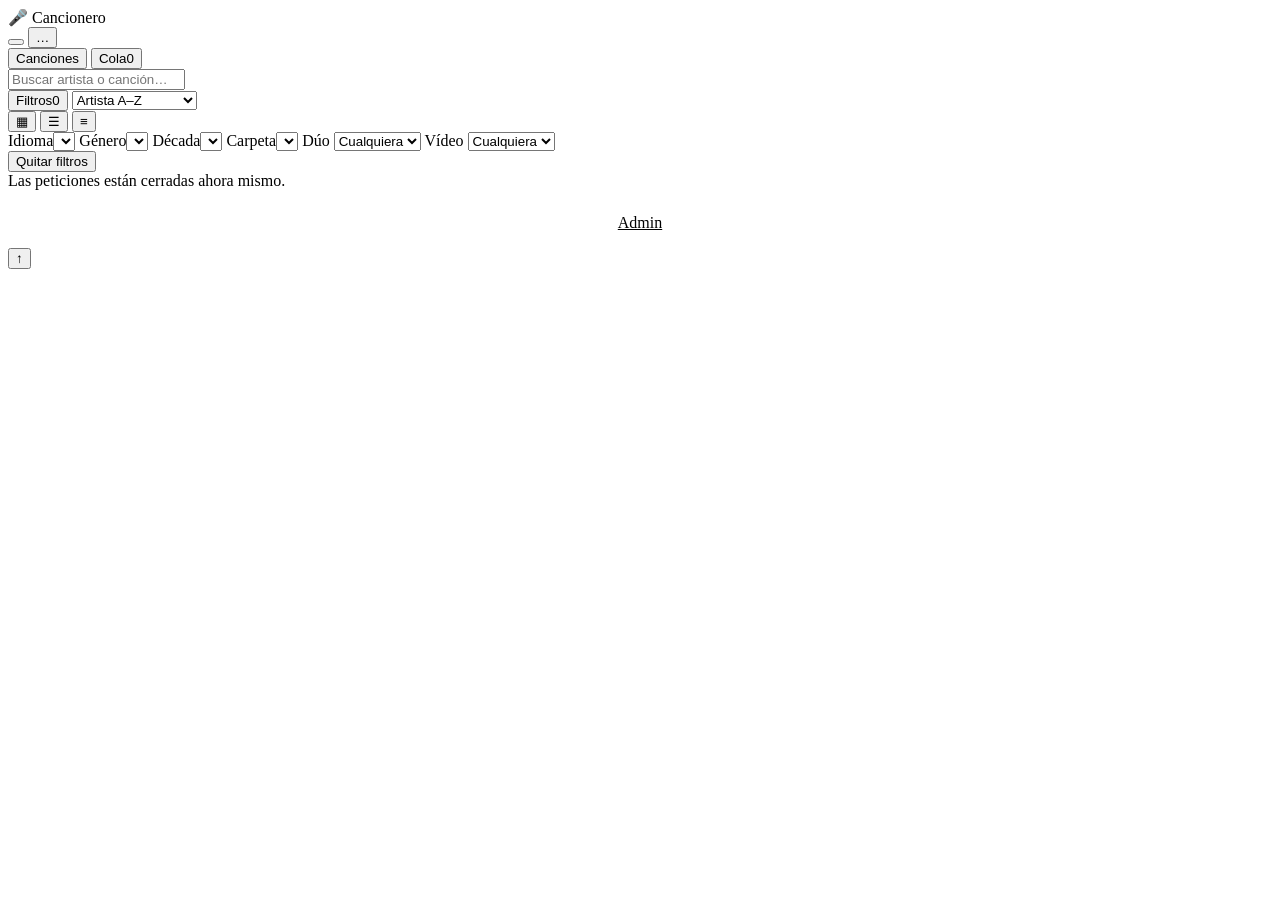
==== game/resources/web/index.html @ a14e673c "Make the song list fast to scroll on phones - The whole (filtered) list is loaded at once and drawn " ====
<!doctype html>
<html lang="es">
<head>
  <meta charset="utf-8">
  <meta name="viewport" content="width=device-width, initial-scale=1, viewport-fit=cover">
  <meta name="theme-color" content="#0f1020">
  <title>UltraStar - Cancionero</title>
  <link rel="stylesheet" href="/assets/style.css">
</head>
<body>
  <header class="top">
    <div class="top-row">
      <div class="brand">🎤 <span data-i18n="brand">Cancionero</span></div>
      <button class="chip" id="autoplayChip" aria-pressed="false"></button>
      <button class="chip" id="nickChip" title="Cambiar apodo">…</button>
    </div>
    <nav class="tabs">
      <button id="tabSongs" class="active" data-i18n="tab_songs">Canciones</button>
      <button id="tabQueue"><span data-i18n="tab_queue">Cola</span><span class="badge hidden" id="queueBadge">0</span></button>
    </nav>
    <div class="now hidden" id="nowPlaying"></div>
  </header>

  <main>
    <section id="songsView">
      <input type="search" id="search" autocomplete="off" data-i18n-placeholder="search_placeholder" placeholder="Buscar artista o canción…">
      <div class="toolbar">
        <button class="btn-ghost" id="filtersBtn"><span data-i18n="filters">Filtros</span><span class="badge hidden" id="filtersBadge">0</span></button>
        <select id="sort" aria-label="Orden">
          <option value="artist" data-i18n="sort_artist">Artista A–Z</option>
          <option value="title" data-i18n="sort_title">Título A–Z</option>
          <option value="popular" data-i18n="sort_popular">Más cantadas</option>
          <option value="requested" data-i18n="sort_requested">Más pedidas</option>
          <option value="score" data-i18n="sort_score">Mejor puntuación</option>
          <option value="year" data-i18n="sort_year">Más recientes</option>
        </select>
        <div class="view-toggle" role="group" aria-label="Vista">
          <button data-view="grid" title="Cuadrícula">▦</button>
          <button data-view="list" title="Lista">☰</button>
          <button data-view="text" title="Solo texto">≡</button>
        </div>
      </div>

      <div class="filters hidden" id="filters">
        <label><span data-i18n="f_language">Idioma</span><select id="fLanguage"></select></label>
        <label><span data-i18n="f_genre">Género</span><select id="fGenre"></select></label>
        <label><span data-i18n="f_decade">Década</span><select id="fDecade"></select></label>
        <label><span data-i18n="f_folder">Carpeta</span><select id="fFolder"></select></label>
        <label><span data-i18n="f_duet">Dúo</span>
          <select id="fDuet">
            <option value="-1" data-i18n="any">Cualquiera</option>
            <option value="1" data-i18n="yes">Sí</option>
            <option value="0" data-i18n="no">No</option>
          </select>
        </label>
        <label><span data-i18n="f_video">Vídeo</span>
          <select id="fVideo">
            <option value="-1" data-i18n="any">Cualquiera</option>
            <option value="1" data-i18n="with_video">Con vídeo</option>
            <option value="0" data-i18n="without_video">Sin vídeo</option>
          </select>
        </label>
        <div class="actions"><button class="btn-ghost" id="resetFilters" data-i18n="reset">Quitar filtros</button></div>
      </div>

      <div class="summary" id="summary"></div>
      <div class="results grid" id="results"></div>
    </section>

    <section id="queueView" class="hidden">
      <div class="notice hidden" id="pausedNotice" data-i18n="paused_notice">Las peticiones están cerradas ahora mismo.</div>
      <div class="queue" id="queue"></div>
      <p class="summary" style="text-align:center;margin-top:24px"><a href="/admin" style="color:inherit">Admin</a></p>
    </section>
  </main>

  <nav class="az-index hidden" id="azIndex" aria-label="A-Z"></nav>
  <div class="az-bubble hidden" id="azBubble"></div>
  <button class="to-top hidden" id="toTop" aria-label="Arriba">↑</button>

  <script src="/assets/common.js"></script>
  <script src="/assets/app.js"></script>
</body>
</html>
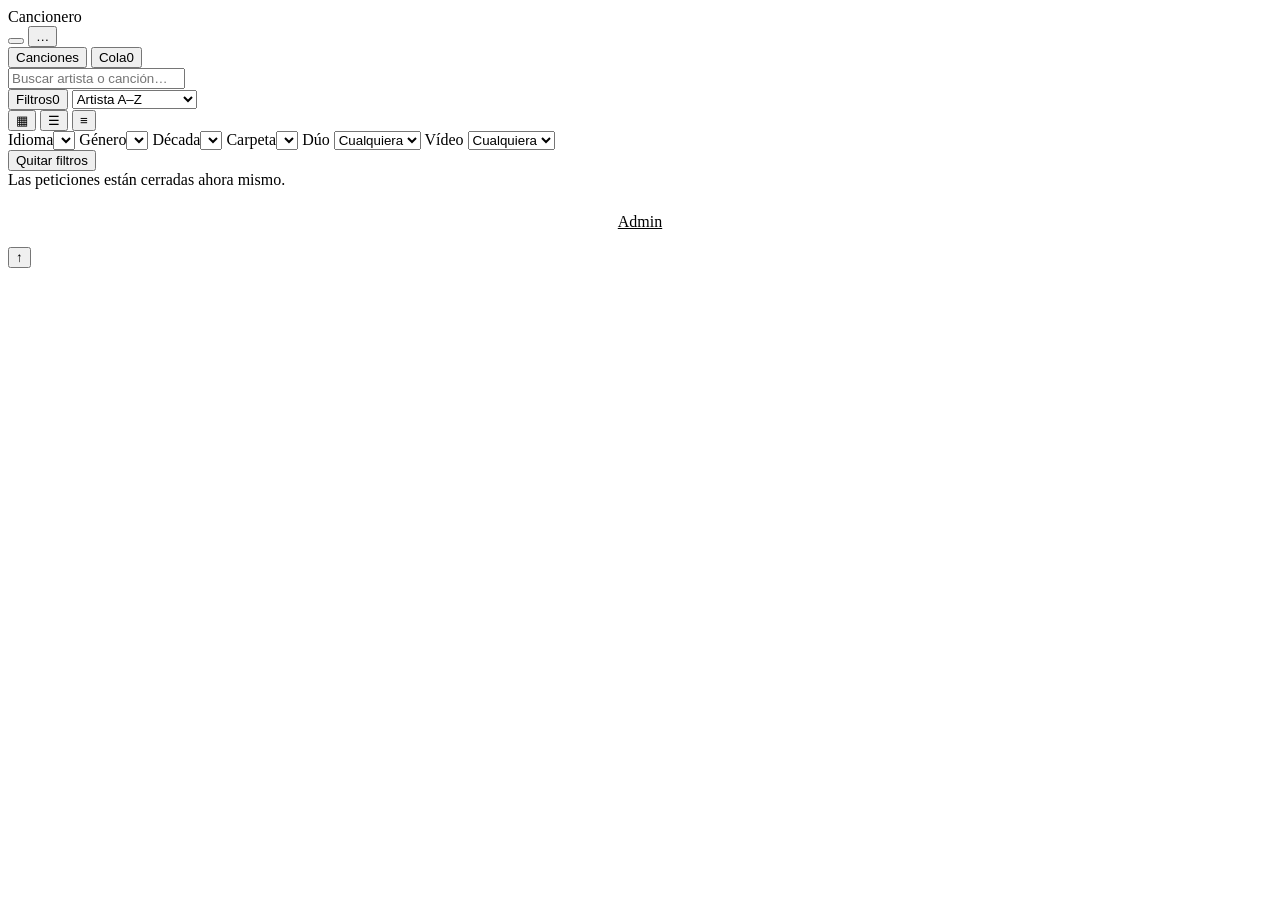
==== commit cf90f616: "Use the UltraStar logo on an open book as web app icon A white open book behind the UltraStar Deluxe" ====
--- a/game/resources/web/index.html
+++ b/game/resources/web/index.html
@@ -6,11 +6,25 @@
   <meta name="theme-color" content="#0f1020">
   <title>UltraStar - Cancionero</title>
   <link rel="stylesheet" href="/assets/style.css">
+  <link rel="manifest" href="/assets/manifest.webmanifest">
+  <link rel="icon" type="image/png" sizes="32x32" href="/assets/favicon-32.png">
+  <link rel="icon" type="image/png" sizes="192x192" href="/assets/icon-192.png">
+  <link rel="apple-touch-icon" href="/assets/apple-touch-icon.png">
+  <script>
+    // Safari uses this icon on the Mac and on iPhone/iPad; the Mac gets the
+    // transparent one, touch devices keep the one with a background
+    if (navigator.maxTouchPoints < 2)
+      document.querySelector('link[rel="apple-touch-icon"]').href = '/assets/apple-touch-icon-mac.png';
+  </script>
+  <meta name="mobile-web-app-capable" content="yes">
+  <meta name="apple-mobile-web-app-capable" content="yes">
+  <meta name="apple-mobile-web-app-title" content="Cancionero">
+  <meta name="apple-mobile-web-app-status-bar-style" content="black-translucent">
 </head>
 <body>
   <header class="top">
     <div class="top-row">
-      <div class="brand">🎤 <span data-i18n="brand">Cancionero</span></div>
+      <div class="brand"><img class="brand-logo" src="/assets/logo-128.png" alt=""><span data-i18n="brand">Cancionero</span></div>
       <button class="chip" id="autoplayChip" aria-pressed="false"></button>
       <button class="chip" id="nickChip" title="Cambiar apodo">…</button>
     </div>
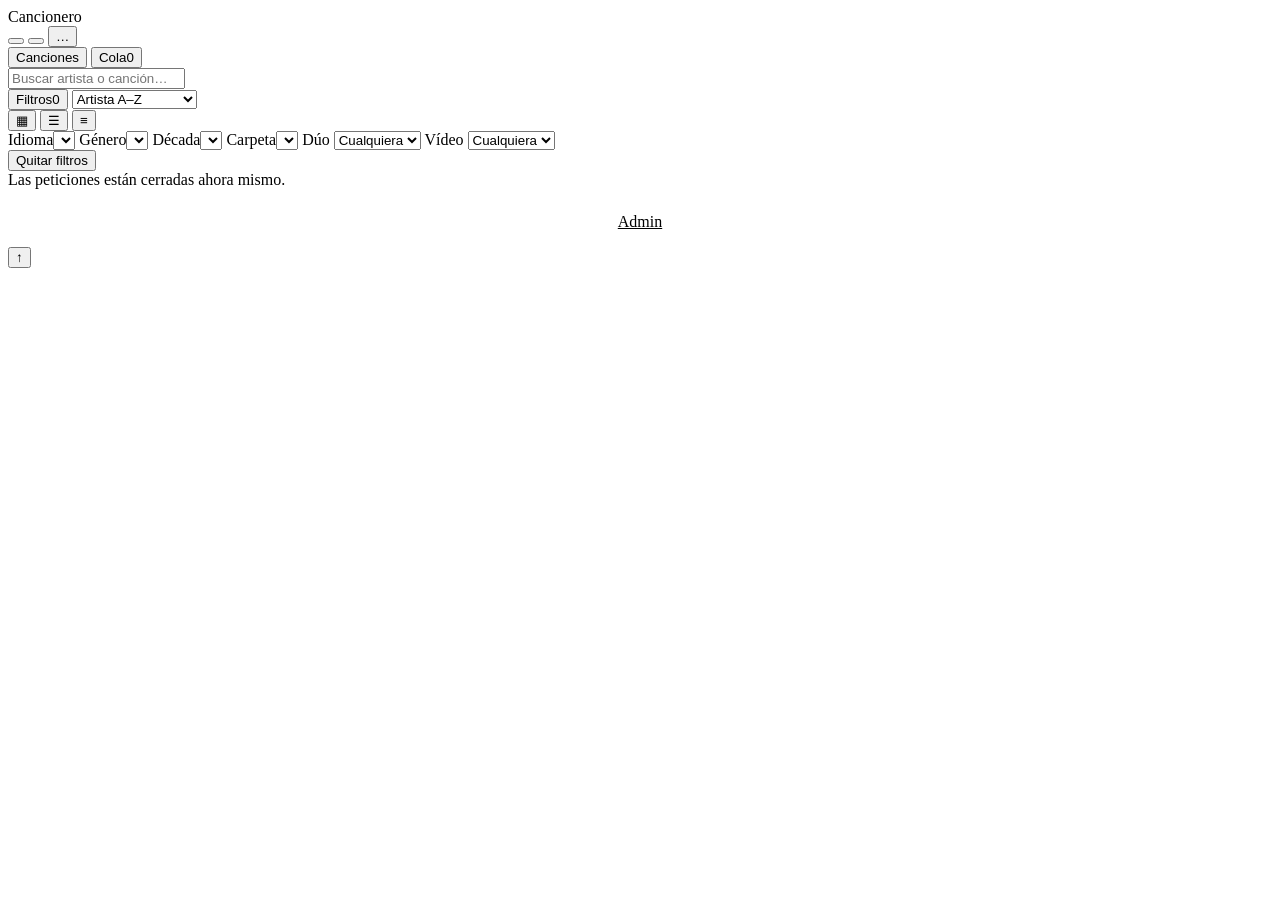
==== commit 3f3771e8: "Manage the microphones from the song request pages Guests get a microphone icon next to their nickna" ====
--- a/game/resources/web/index.html
+++ b/game/resources/web/index.html
@@ -10,12 +10,7 @@
   <link rel="icon" type="image/png" sizes="32x32" href="/assets/favicon-32.png">
   <link rel="icon" type="image/png" sizes="192x192" href="/assets/icon-192.png">
   <link rel="apple-touch-icon" href="/assets/apple-touch-icon.png">
-  <script>
-    // Safari uses this icon on the Mac and on iPhone/iPad; the Mac gets the
-    // transparent one, touch devices keep the one with a background
-    if (navigator.maxTouchPoints < 2)
-      document.querySelector('link[rel="apple-touch-icon"]').href = '/assets/apple-touch-icon-mac.png';
-  </script>
+  <link rel="apple-touch-icon" sizes="512x512" href="/assets/icon-512.png">
   <meta name="mobile-web-app-capable" content="yes">
   <meta name="apple-mobile-web-app-capable" content="yes">
   <meta name="apple-mobile-web-app-title" content="Cancionero">
@@ -26,6 +21,7 @@
     <div class="top-row">
       <div class="brand"><img class="brand-logo" src="/assets/logo-128.png" alt=""><span data-i18n="brand">Cancionero</span></div>
       <button class="chip" id="autoplayChip" aria-pressed="false"></button>
+      <button class="chip mic-chip" id="micChip" title="Micrófono" aria-label="Micrófono"><span class="mic-box"></span></button>
       <button class="chip" id="nickChip" title="Cambiar apodo">…</button>
     </div>
     <nav class="tabs">
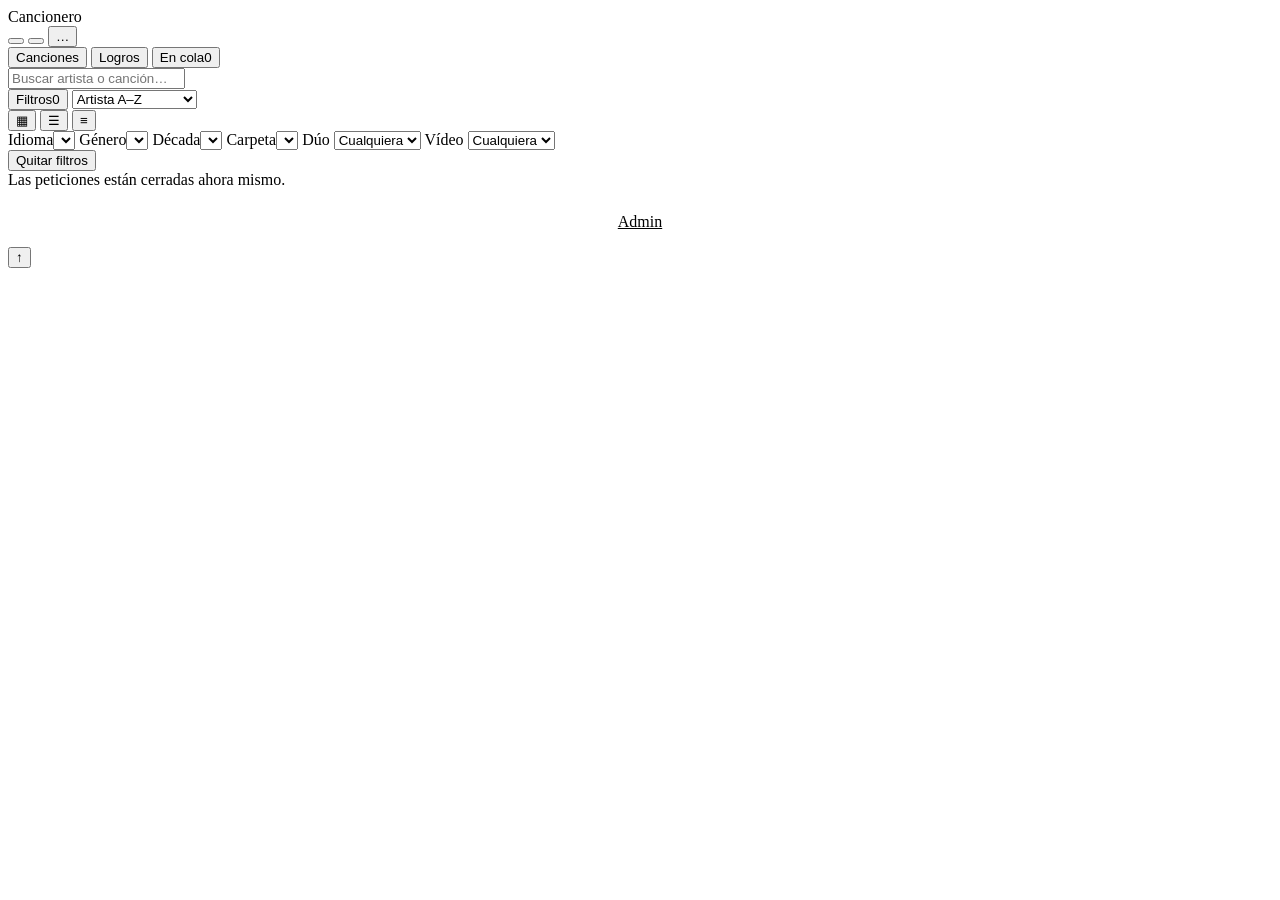
==== commit bc5e5ead: "Add ratings and winning streaks as achievements, and more tap commands The score screen shows each p" ====
--- a/game/resources/web/index.html
+++ b/game/resources/web/index.html
@@ -21,12 +21,14 @@
     <div class="top-row">
       <div class="brand"><img class="brand-logo" src="/assets/logo-128.png" alt=""><span data-i18n="brand">Cancionero</span></div>
       <button class="chip" id="autoplayChip" aria-pressed="false"></button>
+      <span class="crown-badge hidden" id="crownBadge"></span>
       <button class="chip mic-chip" id="micChip" title="Micrófono" aria-label="Micrófono"><span class="mic-box"></span></button>
       <button class="chip" id="nickChip" title="Cambiar apodo">…</button>
     </div>
     <nav class="tabs">
       <button id="tabSongs" class="active" data-i18n="tab_songs">Canciones</button>
-      <button id="tabQueue"><span data-i18n="tab_queue">Cola</span><span class="badge hidden" id="queueBadge">0</span></button>
+      <button id="tabRecords" data-i18n="tab_records">Logros</button>
+      <button id="tabQueue"><span data-i18n="tab_inqueue">En cola</span><span class="badge hidden" id="queueBadge">0</span></button>
     </nav>
     <div class="now hidden" id="nowPlaying"></div>
   </header>
@@ -77,6 +79,10 @@
       <div class="results grid" id="results"></div>
     </section>
 
+    <section id="recordsView" class="hidden">
+      <div id="records"></div>
+    </section>
+
     <section id="queueView" class="hidden">
       <div class="notice hidden" id="pausedNotice" data-i18n="paused_notice">Las peticiones están cerradas ahora mismo.</div>
       <div class="queue" id="queue"></div>
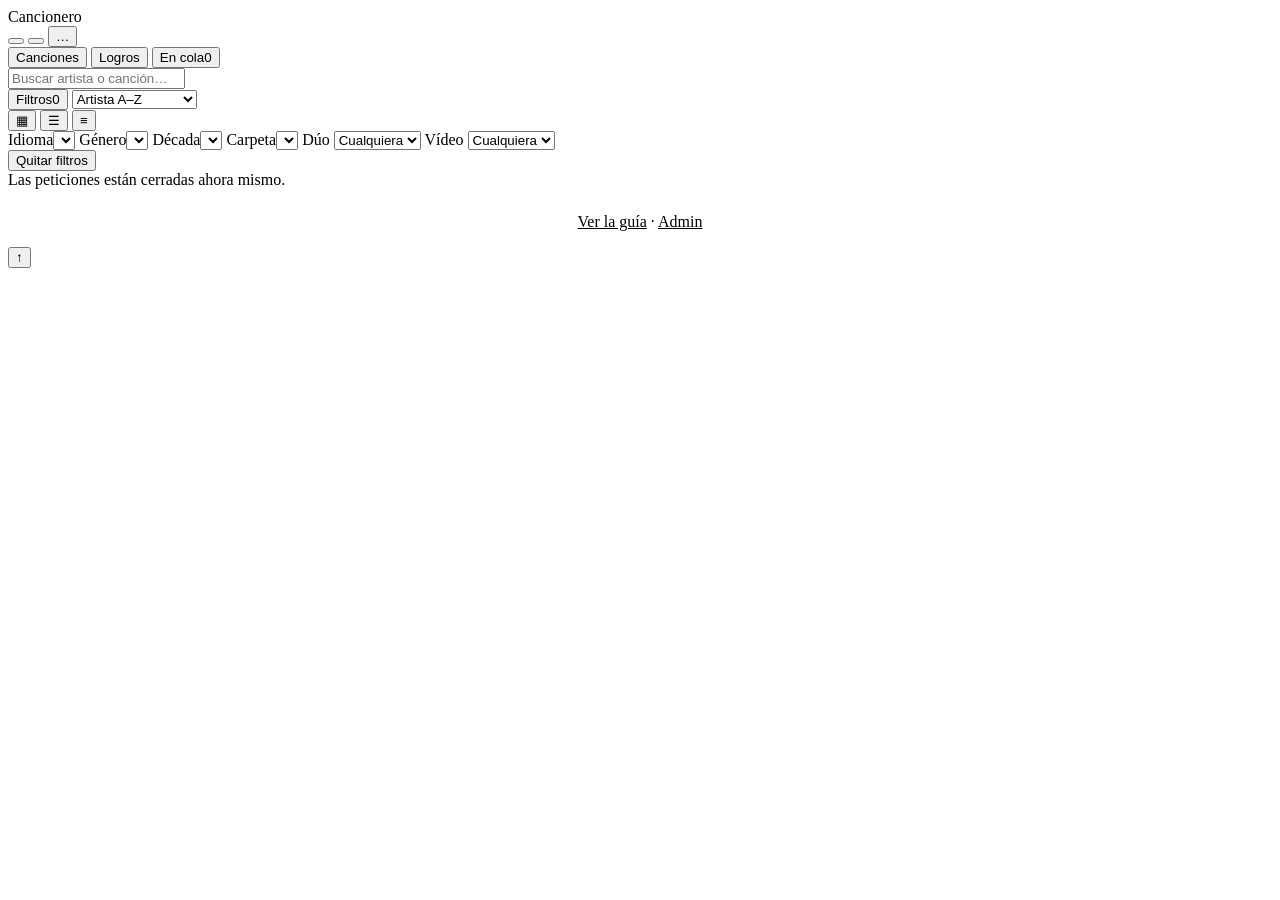
==== commit 519cdf7c: "Add a guided tour to the song request page On the first visit, after the nickname, a short tour dims" ====
--- a/game/resources/web/index.html
+++ b/game/resources/web/index.html
@@ -86,7 +86,7 @@
     <section id="queueView" class="hidden">
       <div class="notice hidden" id="pausedNotice" data-i18n="paused_notice">Las peticiones están cerradas ahora mismo.</div>
       <div class="queue" id="queue"></div>
-      <p class="summary" style="text-align:center;margin-top:24px"><a href="/admin" style="color:inherit">Admin</a></p>
+      <p class="summary" style="text-align:center;margin-top:24px"><a href="#" id="tourLink" style="color:inherit" data-i18n="tour_replay">Ver la guía</a> · <a href="/admin" style="color:inherit">Admin</a></p>
     </section>
   </main>
 
@@ -95,6 +95,7 @@
   <button class="to-top hidden" id="toTop" aria-label="Arriba">↑</button>
 
   <script src="/assets/common.js"></script>
+  <script src="/assets/tour.js"></script>
   <script src="/assets/app.js"></script>
 </body>
 </html>
